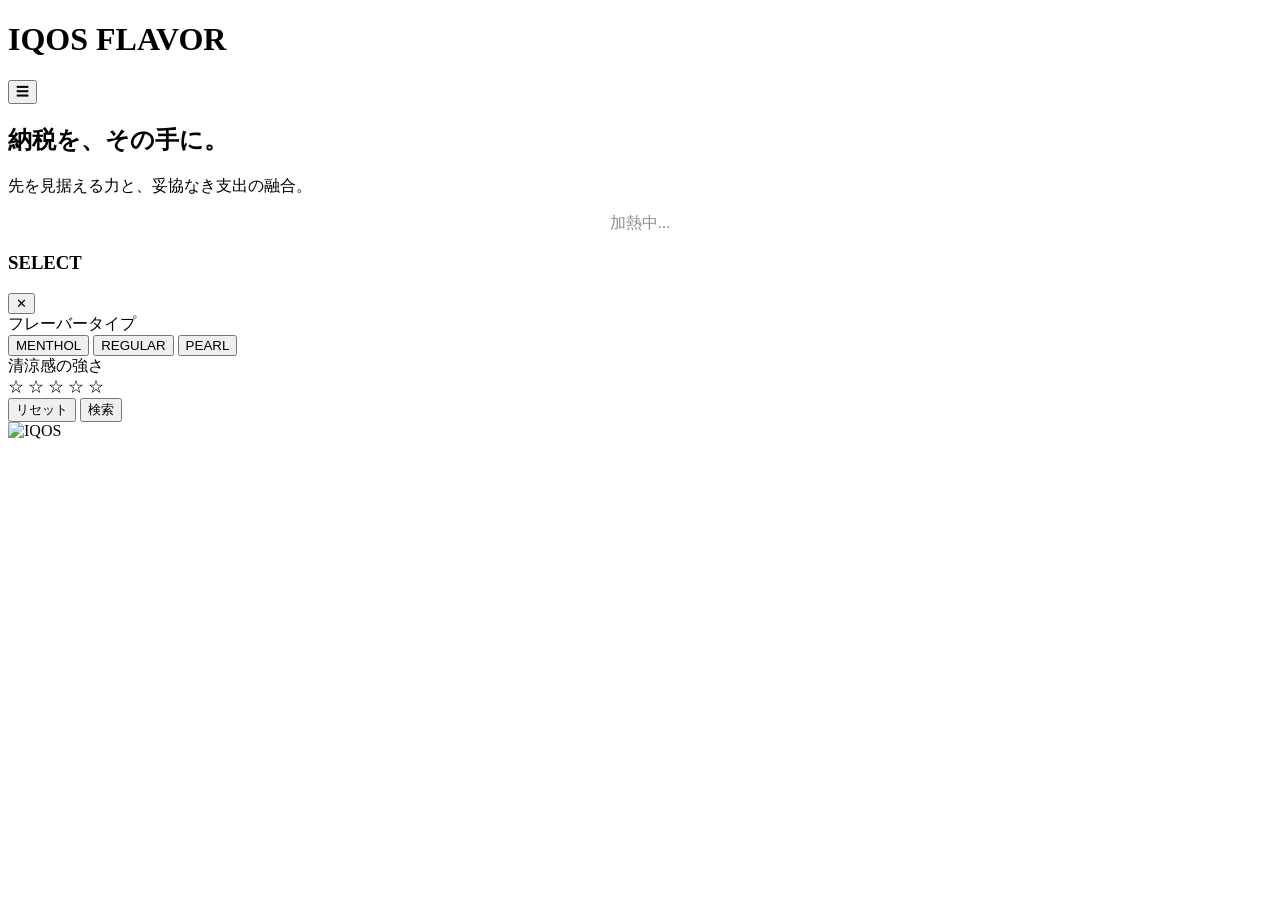
==== src/main/resources/templates/index.html @ 73e1a184 "Add Spring Boot project" ====
<!DOCTYPE html>
<html lang="ja">

<head>
    <meta charset="UTF-8">
    <meta name="viewport" content="width=device-width, initial-scale=1.0">
    <title>IQOS Premium Product Showcase</title>
    <link rel="stylesheet" href="style.css">
    <link rel="icon" href="/favicon.ico">
</head>

<body>

    <header>
        <h1>IQOS FLAVOR</h1>
        <button id="menuBtn" class="hamburger">☰</button>
    </header>

    <!-- メインビジュアル -->
    <section class="hero">
        <h2>納税を、その手に。</h2>
        <p>先を見据える力と、妥協なき支出の融合。</p>
    </section>

    <!-- 商品一覧表示エリア -->
    <main class="product-container">
        <p style="text-align: center; color: #8e8e93; width: 100%;">加熱中...</p>
    </main>

    <script src="/app.js"></script>

    <div id="overlay"></div>

    <!-- ハンバーガーメニュー -->
    <aside id="sideMenu">

        <div class="menu-header">
            <h3>SELECT</h3>
            <button id="closeBtn">✕</button>
        </div>

        <form id="searchForm">

            <label>フレーバータイプ</label>
            <!-- <select name="flavorType">
                <option value="">指定なし</option>
                <option value="メンソール">MENTHOL</option>
                <option value="レギュラー">REGULAR</option>
                <option value="フレーバー">PEARL</option>
            </select> -->
            <div id="flavorFilter">
                <button type="button" data-value="メンソール">MENTHOL</button>
                <button type="button" data-value="レギュラー">REGULAR</button>
                <button type="button" data-value="フレーバー">PEARL</button>
            </div>

            <input type="hidden" name="flavorType" id="flavorInput">

            <label>清涼感の強さ</label>
            <!-- <select name="strength">
                <option value="">指定なし</option>
                <option value="0">☆☆☆☆☆</option>
                <option value="1">★☆☆☆☆</option>
                <option value="2">★★☆☆☆</option>
                <option value="3">★★★☆☆</option>
                <option value="4">★★★★☆</option>
                <option value="5">★★★★★</option>
            </select> -->
            <div id="starFilter">
                <span data-value="1">☆</span>
                <span data-value="2">☆</span>
                <span data-value="3">☆</span>
                <span data-value="4">☆</span>
                <span data-value="5">☆</span>
            </div>
            <input type="hidden" name="strength" id="strengthInput">

            <div class="search-buttons">
                
                <button type="button" id="resetBtn">
                    リセット
                </button>

                <button type="submit">
                    検索
                </button>
            </div>

            <img src="/images/iqos_logo.jpg" alt="IQOS">

        </form>

    </aside>
</body>

</html>
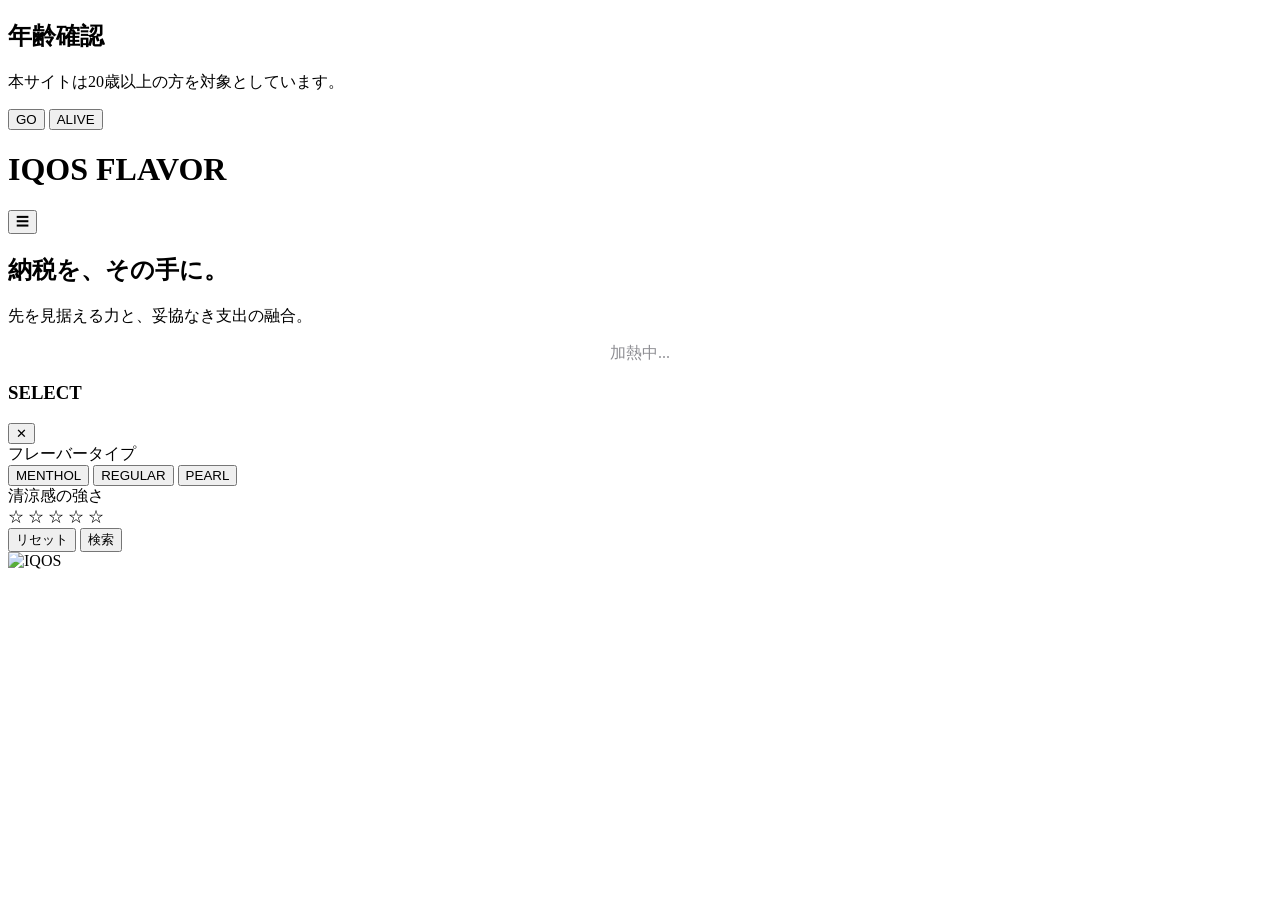
==== commit 54654457: "Initial commit" ====
--- a/src/main/resources/templates/index.html
+++ b/src/main/resources/templates/index.html
@@ -10,6 +10,22 @@
 </head>
 
 <body>
+
+    <!-- 年齢確認 -->
+    <div id="ageGate" class="age-gate">
+        <div class="age-modal">
+            <h2>年齢確認</h2>
+            <p>本サイトは20歳以上の方を対象としています。</p>
+
+            <button id="confirmAge">
+                GO
+            </button>
+
+            <button id="rejectAge">
+                ALIVE
+            </button>
+        </div>
+    </div>
 
     <header>
         <h1>IQOS FLAVOR</h1>
